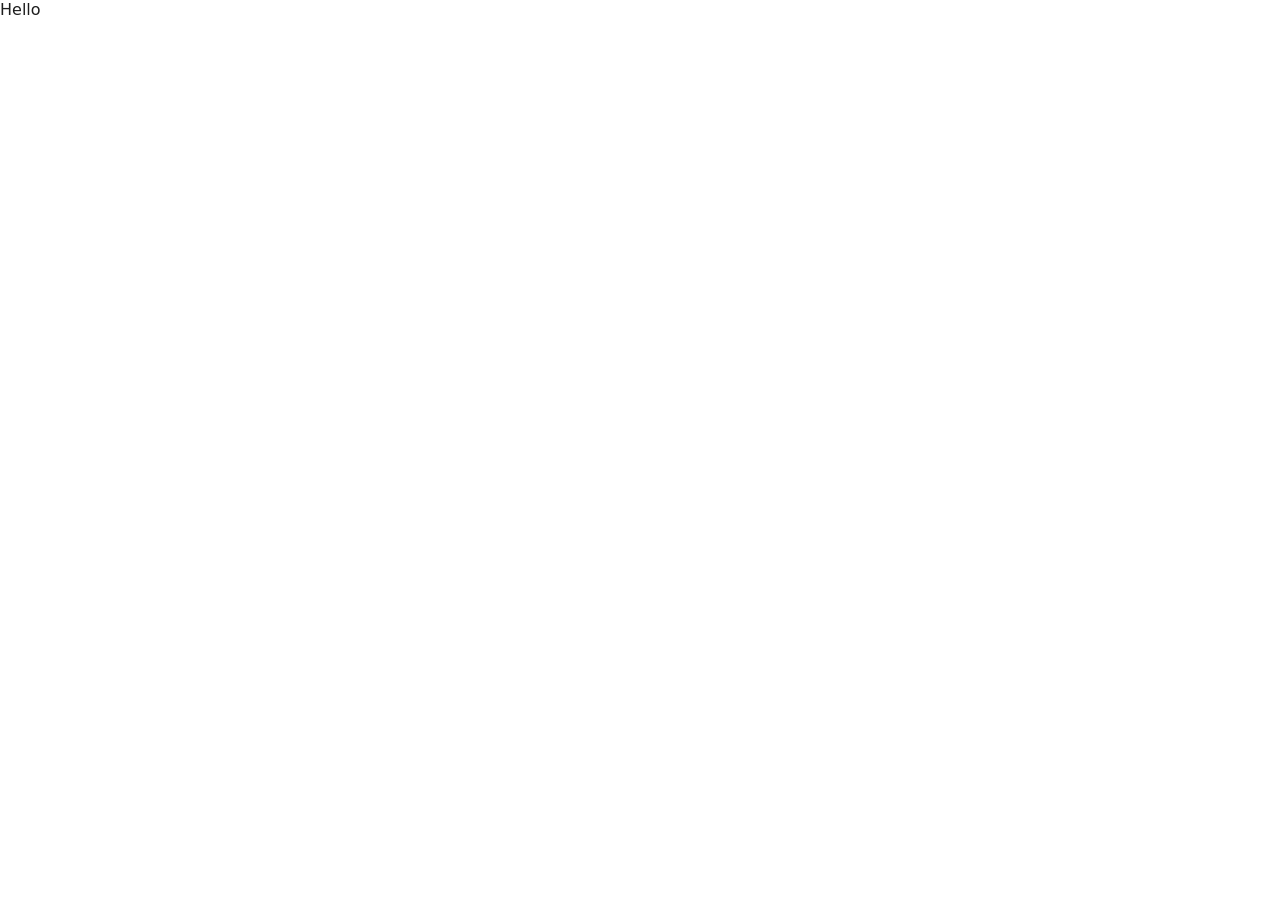
==== default-page.html @ 063ff19e "Update things" ====
<!DOCTYPE html>
<html lang="en">

<head>

    <!-- Metadata -->
    <meta charset="UTF-8">
    <meta name="viewport" content="width=device-width, initial-scale=1.0">
    <title>Title</title>

    <meta name="theme-color" content="#1e1e1e">
    <link rel="icon" href="Logo-2.png" type="image/png">
    <link rel="apple-touch-icon" href="Logo-1.png">


    

    <!-- Standard, external imports -->
    <script src="https://unpkg.com/@phosphor-icons/web"></script>


    <!------------------------------------------
    Imports for quick preview -->

    <link rel="stylesheet" href="web/colorTheme.css">
    <link rel="stylesheet" href="web/brandTheme.css">
    <script type="module" src="web/themeToggleBubble.js"></script>
    <script src="web/tooltips.js"></script>



    <!-- Actual imports for genuine web use:
    ------------------------------------------
    

    <link rel="stylesheet" href="https://mcv-s.github.io/utils/web/colorTheme.css">
    <link rel="stylesheet" href="https://mcv-s.github.io/utils/web/brandTheme.css">
    <script type="module" src="https://mcv-s.github.io/utils/web/themeToggleBubble.js"></script>
    <script src="https://mcv-s.github.io/utils/web/tooltips.js"></script>


    -->



    <!-- Normal project-based imports -->
    <script src="program.js"></script>






</head>















<body>


    Hello


</body>











</html>
---- web/colorTheme.css ----
:root {
    --accent: #A94C04;

    --bg: #1e1e1e;
    --surface: #252526;

    --border: #313131;

    --text: #e8e8e8;
    --muted: #aaa;

    --button-bg: #333;
    --button-border: #444;
    --button-hover: #414141;

    --scrollbar: #424242;
    --scrollbar-hover: #555;
}


/* =========================================================
   SYSTEM: LIGHT
   ========================================================= */

@media (prefers-color-scheme: light) {
    :root:not([data-theme]) {
        --bg: #ffffff;
        --surface: #f3f3f3;

        --border: #d4d4d4;

        --text: #1e1e1e;
        --muted: #666;

        --button-bg: #ffffff;
        --button-border: #c8c8c8;
        --button-hover: #e8e8e8;

        --scrollbar: #c1c1c1;
        --scrollbar-hover: #999;
    }
}


/* =========================================================
   SYSTEM: DARK
   ========================================================= */

@media (prefers-color-scheme: dark) {
    :root:not([data-theme]) {
        --bg: #1e1e1e;
        --surface: #252526;

        --border: #3a3a3a;

        --text: #e8e8e8;
        --muted: #aaa;

        --button-bg: #333;
        --button-border: #444;
        --button-hover: #414141;

        --scrollbar: #424242;
        --scrollbar-hover: #555;
    }
}


/* =========================================================
   EXPLICIT LIGHT
   ========================================================= */

:root[data-theme="light"] {
    --bg: #ffffff;
    --surface: #f3f3f3;

    --border: #d4d4d4;

    --text: #1e1e1e;
    --muted: #666;

    --button-bg: #ffffff;
    --button-border: #c8c8c8;
    --button-hover: #e8e8e8;

    --scrollbar: #c1c1c1;
    --scrollbar-hover: #999;
}


/* =========================================================
   EXPLICIT DARK
   ========================================================= */

:root[data-theme="dark"] {
    --bg: #1e1e1e;
    --surface: #252526;

    --border: #3a3a3a;

    --text: #e8e8e8;
    --muted: #aaa;

    --button-bg: #333;
    --button-border: #444;
    --button-hover: #414141;

    --scrollbar: #424242;
    --scrollbar-hover: #555;
}
---- web/brandTheme.css ----
* {
    box-sizing: border-box;
}

html,
body {
    width: 100%;
    height: 100%;
    margin: 0;
}

body {
    display: flex;
    flex-direction: column;
    background: var(--bg);
    color: var(--text);
    font-family: system-ui, -apple-system, BlinkMacSystemFont, "Segoe UI", sans-serif;
}

.toolbar {
    height: 48px;
    flex-shrink: 0;
    display: flex;
    align-items: center;
    gap: 12px;
    padding: 0 12px;
    background: var(--surface);
    border-bottom: 1px solid var(--border);
}

.app-title {
    font-weight: 600;
    white-space: nowrap;
    color: inherit;
    text-decoration: none;
}

.toolbar-actions {
    display: flex;
    gap: 6px;
}

button {
    padding: 6px 12px;
    border: 1px solid var(--button-border);
    border-radius: 5px;
    background: var(--button-bg);
    color: var(--text);
    cursor: pointer;
}

button[isIcon] {
    border: 0 solid var(--button-border) !important;
    border-radius: 5px;
    background: none;
    color: var(--text);
    padding: 6px 8px;
}

button[isIcon] i {
    font-size: 18px;
}

button:hover:not(:disabled) {
    background: var(--button-hover);
}

button:disabled {
    opacity: .45;
    cursor: default;
}

.file-name,
.preview-margin-box {
    margin-left: auto;
    color: var(--muted);
    font-size: 13px;
    overflow: hidden;
    text-overflow: ellipsis;
    white-space: nowrap;
}

.editor-container {
    flex: 1;
    min-height: 0;
    display: grid;
    grid-template-columns: minmax(0, 1fr) 5px minmax(0, 1fr);
}

#editor {
    width: 100%;
    height: 100%;
    padding: 24px;
    resize: none;
    border: 0;
    outline: 0;
    background: var(--bg);
    color: var(--text);
    font: 15px/1.6 "Cascadia Code", "Consolas", monospace;
}

.empty-preview {
    color: var(--empty-text);
}

.preview {
    background: var(--bg);
    color: var(--text);
}

.status-bar {
    height: 24px;
    flex-shrink: 0;
    display: flex;
    align-items: center;
    justify-content: space-between;
    padding: 0 10px;
    background: var(--surface);
    border-top: 1px solid var(--border);
    color: var(--status-text);
    font-size: 12px;
}

.editor-divider {
    width: 5px;
    height: 100%;
    background: var(--border);
    cursor: col-resize;
    user-select: none;
    touch-action: none;
}

.editor-divider:hover {
    background: var(--scrollbar-hover);
}

.editor-divider.dragging {
    background: var(--divider-drag);
}


/* =========================================================
   TITLE + IMAGE
   ========================================================= */

.title {
    display: flex;
    align-items: center;
    gap: 4px;
}

.title img {
    width: 40px;
    height: 40px;
    object-fit: contain;
}


/* =========================================================
   SCROLLBARS
   ========================================================= */

html,
body,
#editor,
.preview {
    scrollbar-width: thin;
    scrollbar-color: var(--scrollbar) transparent;
}

html::-webkit-scrollbar,
body::-webkit-scrollbar,
#editor::-webkit-scrollbar,
.preview::-webkit-scrollbar {
    width: 8px;
    height: 8px;
}

html::-webkit-scrollbar-track,
body::-webkit-scrollbar-track,
#editor::-webkit-scrollbar-track,
.preview::-webkit-scrollbar-track {
    background: transparent;
}

html::-webkit-scrollbar-thumb,
body::-webkit-scrollbar-thumb,
#editor::-webkit-scrollbar-thumb,
.preview::-webkit-scrollbar-thumb {
    background: var(--scrollbar);
    border-radius: 4px;
}

html::-webkit-scrollbar-thumb:hover,
body::-webkit-scrollbar-thumb:hover,
#editor::-webkit-scrollbar-thumb:hover,
.preview::-webkit-scrollbar-thumb:hover {
    background: var(--scrollbar-hover);
}

html::-webkit-scrollbar-corner,
body::-webkit-scrollbar-corner,
#editor::-webkit-scrollbar-corner,
.preview::-webkit-scrollbar-corner {
    background: transparent;
}
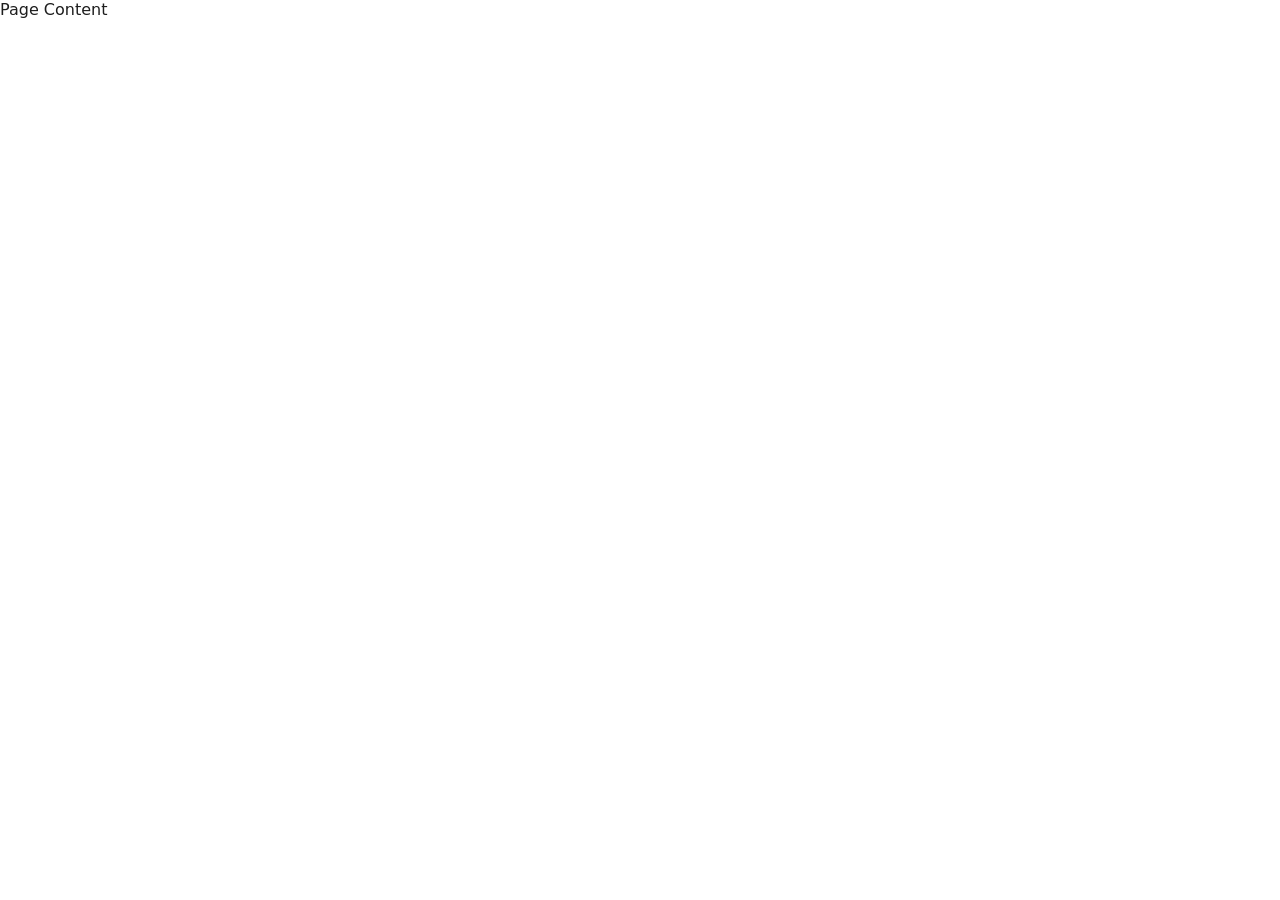
==== commit 87dd8abf: "Update site + readme" ====
--- a/default-page.html
+++ b/default-page.html
@@ -13,7 +13,7 @@
     <link rel="apple-touch-icon" href="Logo-1.png">
 
 
-    
+
 
     <!-- Standard, external imports -->
     <script src="https://unpkg.com/@phosphor-icons/web"></script>
@@ -70,7 +70,7 @@
 <body>
 
 
-    Hello
+    Page Content
 
 
 </body>
--- a/web/colorTheme.css
+++ b/web/colorTheme.css
@@ -107,4 +107,5 @@
 
     --scrollbar: #424242;
     --scrollbar-hover: #555;
-}+}
+
